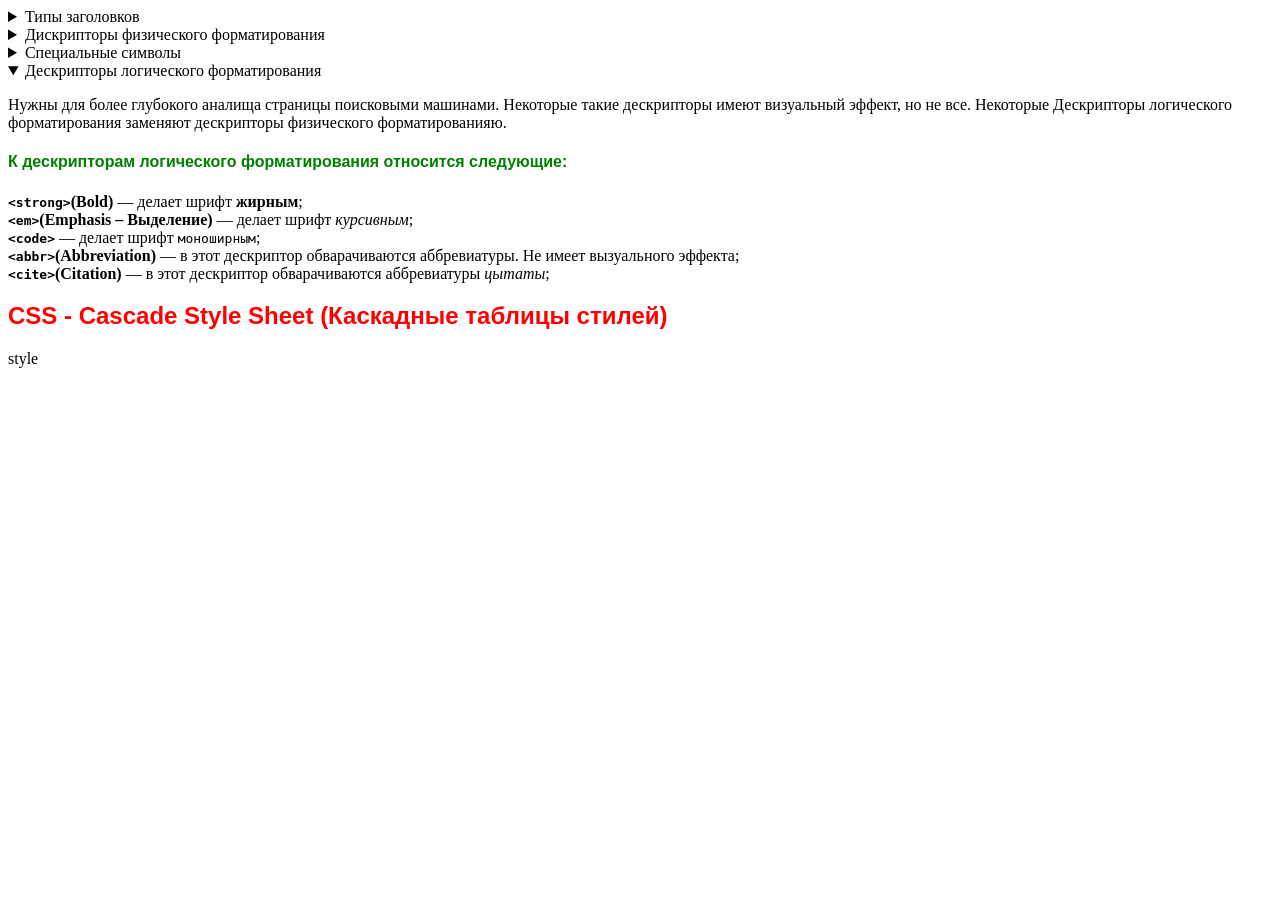
==== index.html @ 0882cf8a "CPU in progress" ====
﻿<!DOCTYPE html>

<html lang="en" xmlns="http://www.w3.org/1999/xhtml">
<head>
	<meta charset="utf-8" >
	<title>HTML Lesson 1</title>
	<link rel="icon" href="BitCoin.png">
	<style>
		h1, h2, h3, h4, h5, h6
		{
			color:red;
			font-family:Arial;
		}
		h2,h4,h6
		{
			color:green;
		}
	</style>
		
</head>
<body>
	<details>
		<summary>Типы заголовков</summary>
		<h1>Заголовок 1 может быть только 1 на странице</h1>
		<h2>Заголовок 2 остальных заголовков может быть сколько угодно</h2>
		<h3>Заголовок 3</h3>
		<h4>Заголовок 4</h4>
		<h5>Заголовок 5</h5>
		<h6>Заголовок 6</h6>
		<hr>
	</details>

	<details>
		<summary>Дискрипторы физического форматирования</summary>
		<hr>
		<b><code>&#60;p&#62;</code>>(Paragraph)</b> &#8213; этот дескриптор показывает начало и конец абзаца. Просто в документе писать текст НЕ рекомендуется его нежно помещать в tag <code>&#60;p&#62;</code>;<br>
		<b><code>&#60;b&#62;</code>>(Bold)</b>&#8213; этот дескриптор делает текст <b>жирным</b>;<br>
		<b><code>&#60;i&#62;</code>>(Italic)</b>&#8213; этот дескриптор делает текст <i>наклонным</i>;<br>
		<b><code>&#60;u&#62;</code>>(Underline)</b>&#8213; этот дескриптор делает текст <u>подчёркнутым</u>;<br>
		<b><code>&#60;tt&#62;</code>>(Type Type)</b>&#8213; этот дескриптор делает текст <tt>моноширным</tt>; Настоятельно не рекомендуется к использованию<br>
		<b><code>&#60;sup&#62;</code>>(Superscript)</b>&#8213; <sup>Верхний</sup> индекс;<br>
		<b><code>&#60;sub&#62;</code>>(Subscript)</b>&#8213; <sub>Нижний</sub> индекс;<br>
		<b><code>&#60;code&#62;</code>>(Preformatted)</b>&#8213; <pre>		Предформатированный текст 
		в котором сохраняются все отступы и преносы строк.
		Часто используется для отображения программного кода на странице.
		Как правило отображается моноширным шрифтом.
		Аналог RAW-строки в языке <b>C++</b>;</pre><br>
		<hr>

	</details>
	<details>
		<summary>Специальные символы</summary>
		<pre>
			> &#8213; &#38;#62; &#8213; &amp;gt; (Greather Then); 
			< &#8213; &#38;#60; &#8213; &amp;lt; (Less Then);
		</pre>
	</details>

	<details open>
		<summary> Дескрипторы логического форматирования </summary>
		<p>
			Нужны для более глубокого аналища страницы поисковыми машинами.
			Некоторые такие дескрипторы имеют визуальный эффект, но не все.
			Некоторые Дескрипторы логического форматирования заменяют дескрипторы
			физического форматированияю.
		</p>
		<h4>К дескрипторам логического форматирования относится следующие: </h4>
		<strong><code>&#60;strong&#62;</code>(Bold)</strong> &#8213; делает шрифт <strong> жирным</strong>;<br>
		<strong><code>&#60;em&#62;</code>(Emphasis &#8211; Выделение)</strong> &#8213; делает шрифт <em>курсивным</em>;<br>
		<strong><code>&#60;code&#62;</code></strong> &#8213; делает шрифт <code>моноширным</code>;<br>
		<strong><code>&#60;abbr&#62;</code>(Abbreviation)</strong> &#8213; в этот дескриптор обварачиваются аббревиатуры. Не имеет вызуального эффекта;<br>
		<strong><code>&#60;cite&#62;</code>(Citation)</strong> &#8213; в этот дескриптор обварачиваются аббревиатуры <cite>цытаты</cite>;<br>
	</details>

	<h2 style="color:red;">CSS - Cascade Style Sheet (Каскадные таблицы стилей) </h2>
	style
</body>
</html>
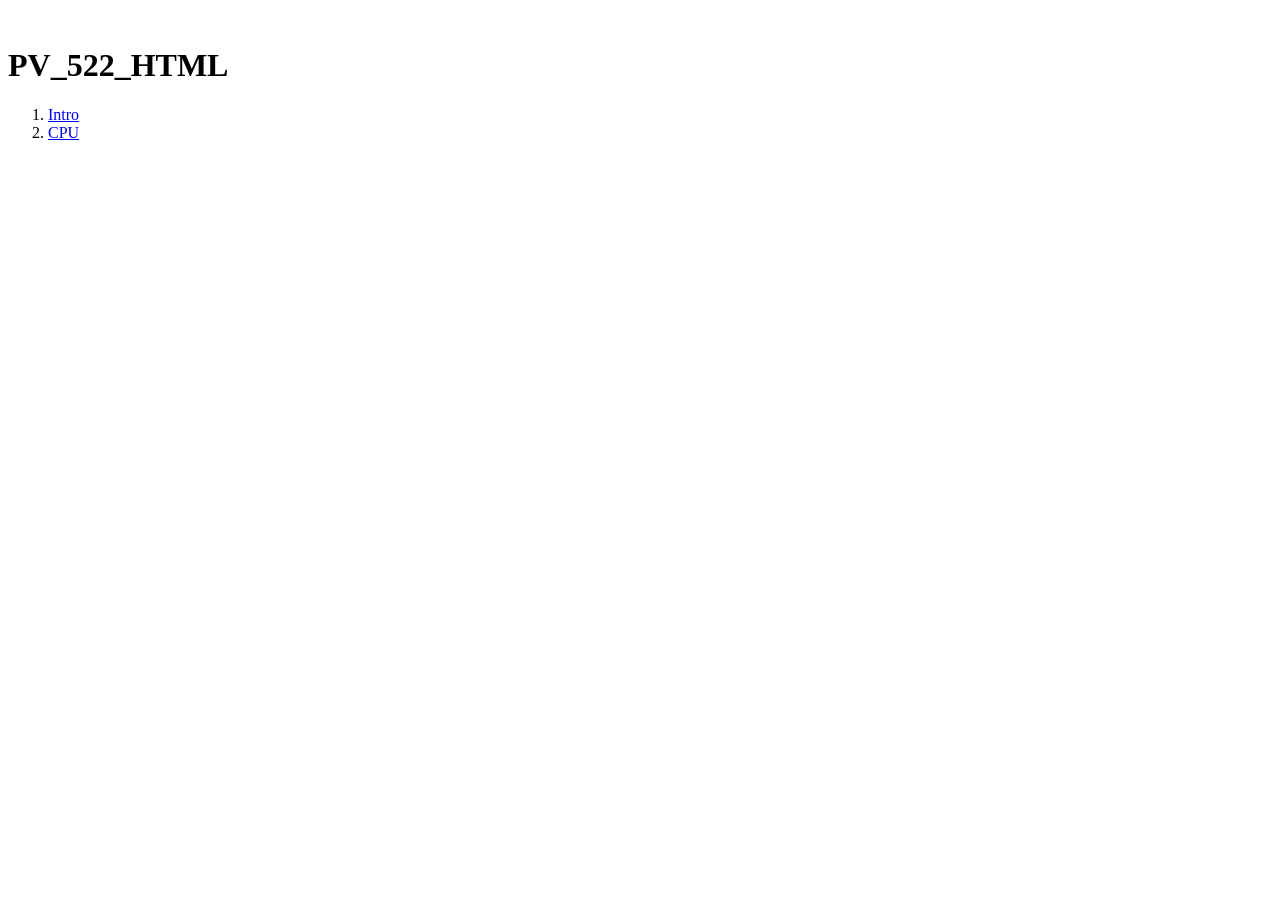
==== commit e032e568: "Gradient" ====
--- a/index.html
+++ b/index.html
@@ -1,78 +1,17 @@
-﻿<!DOCTYPE html>
+﻿﻿
+<!DOCTYPE html>
 
 <html lang="en" xmlns="http://www.w3.org/1999/xhtml">
 <head>
-	<meta charset="utf-8" >
-	<title>HTML Lesson 1</title>
-	<link rel="icon" href="BitCoin.png">
-	<style>
-		h1, h2, h3, h4, h5, h6
-		{
-			color:red;
-			font-family:Arial;
-		}
-		h2,h4,h6
-		{
-			color:green;
-		}
-	</style>
-		
+    <meta charset="utf-8" />
+    <title>PV_522_HTML</title>
+    <link rel="stylesheet" href="index.css">
 </head>
 <body>
-	<details>
-		<summary>Типы заголовков</summary>
-		<h1>Заголовок 1 может быть только 1 на странице</h1>
-		<h2>Заголовок 2 остальных заголовков может быть сколько угодно</h2>
-		<h3>Заголовок 3</h3>
-		<h4>Заголовок 4</h4>
-		<h5>Заголовок 5</h5>
-		<h6>Заголовок 6</h6>
-		<hr>
-	</details>
-
-	<details>
-		<summary>Дискрипторы физического форматирования</summary>
-		<hr>
-		<b><code>&#60;p&#62;</code>>(Paragraph)</b> &#8213; этот дескриптор показывает начало и конец абзаца. Просто в документе писать текст НЕ рекомендуется его нежно помещать в tag <code>&#60;p&#62;</code>;<br>
-		<b><code>&#60;b&#62;</code>>(Bold)</b>&#8213; этот дескриптор делает текст <b>жирным</b>;<br>
-		<b><code>&#60;i&#62;</code>>(Italic)</b>&#8213; этот дескриптор делает текст <i>наклонным</i>;<br>
-		<b><code>&#60;u&#62;</code>>(Underline)</b>&#8213; этот дескриптор делает текст <u>подчёркнутым</u>;<br>
-		<b><code>&#60;tt&#62;</code>>(Type Type)</b>&#8213; этот дескриптор делает текст <tt>моноширным</tt>; Настоятельно не рекомендуется к использованию<br>
-		<b><code>&#60;sup&#62;</code>>(Superscript)</b>&#8213; <sup>Верхний</sup> индекс;<br>
-		<b><code>&#60;sub&#62;</code>>(Subscript)</b>&#8213; <sub>Нижний</sub> индекс;<br>
-		<b><code>&#60;code&#62;</code>>(Preformatted)</b>&#8213; <pre>		Предформатированный текст 
-		в котором сохраняются все отступы и преносы строк.
-		Часто используется для отображения программного кода на странице.
-		Как правило отображается моноширным шрифтом.
-		Аналог RAW-строки в языке <b>C++</b>;</pre><br>
-		<hr>
-
-	</details>
-	<details>
-		<summary>Специальные символы</summary>
-		<pre>
-			> &#8213; &#38;#62; &#8213; &amp;gt; (Greather Then); 
-			< &#8213; &#38;#60; &#8213; &amp;lt; (Less Then);
-		</pre>
-	</details>
-
-	<details open>
-		<summary> Дескрипторы логического форматирования </summary>
-		<p>
-			Нужны для более глубокого аналища страницы поисковыми машинами.
-			Некоторые такие дескрипторы имеют визуальный эффект, но не все.
-			Некоторые Дескрипторы логического форматирования заменяют дескрипторы
-			физического форматированияю.
-		</p>
-		<h4>К дескрипторам логического форматирования относится следующие: </h4>
-		<strong><code>&#60;strong&#62;</code>(Bold)</strong> &#8213; делает шрифт <strong> жирным</strong>;<br>
-		<strong><code>&#60;em&#62;</code>(Emphasis &#8211; Выделение)</strong> &#8213; делает шрифт <em>курсивным</em>;<br>
-		<strong><code>&#60;code&#62;</code></strong> &#8213; делает шрифт <code>моноширным</code>;<br>
-		<strong><code>&#60;abbr&#62;</code>(Abbreviation)</strong> &#8213; в этот дескриптор обварачиваются аббревиатуры. Не имеет вызуального эффекта;<br>
-		<strong><code>&#60;cite&#62;</code>(Citation)</strong> &#8213; в этот дескриптор обварачиваются аббревиатуры <cite>цытаты</cite>;<br>
-	</details>
-
-	<h2 style="color:red;">CSS - Cascade Style Sheet (Каскадные таблицы стилей) </h2>
-	style
+    <h1>PV_522_HTML</h1>
+    <ol>
+        <li><a href="01-Intro/index.html">Intro</a></li>
+        <li><a href="02-CPU/cpu.html">CPU</a></li>
+    </ol>
 </body>
 </html>
--- a/index.css
+++ b/index.css
@@ -0,0 +1,8 @@
+﻿﻿@import url('https://fonts.googleapis.com/css2?family=Roboto+Condensed:ital,wght@0,100..900;1,100..900&display=swap');
+body 
+{
+	font-family: Roboto Condensed;
+	font-size: 32px;
+	background-image: linear-gradient(to bottom right, lightskyblue, pink);
+	background-attachment: fixed;
+}
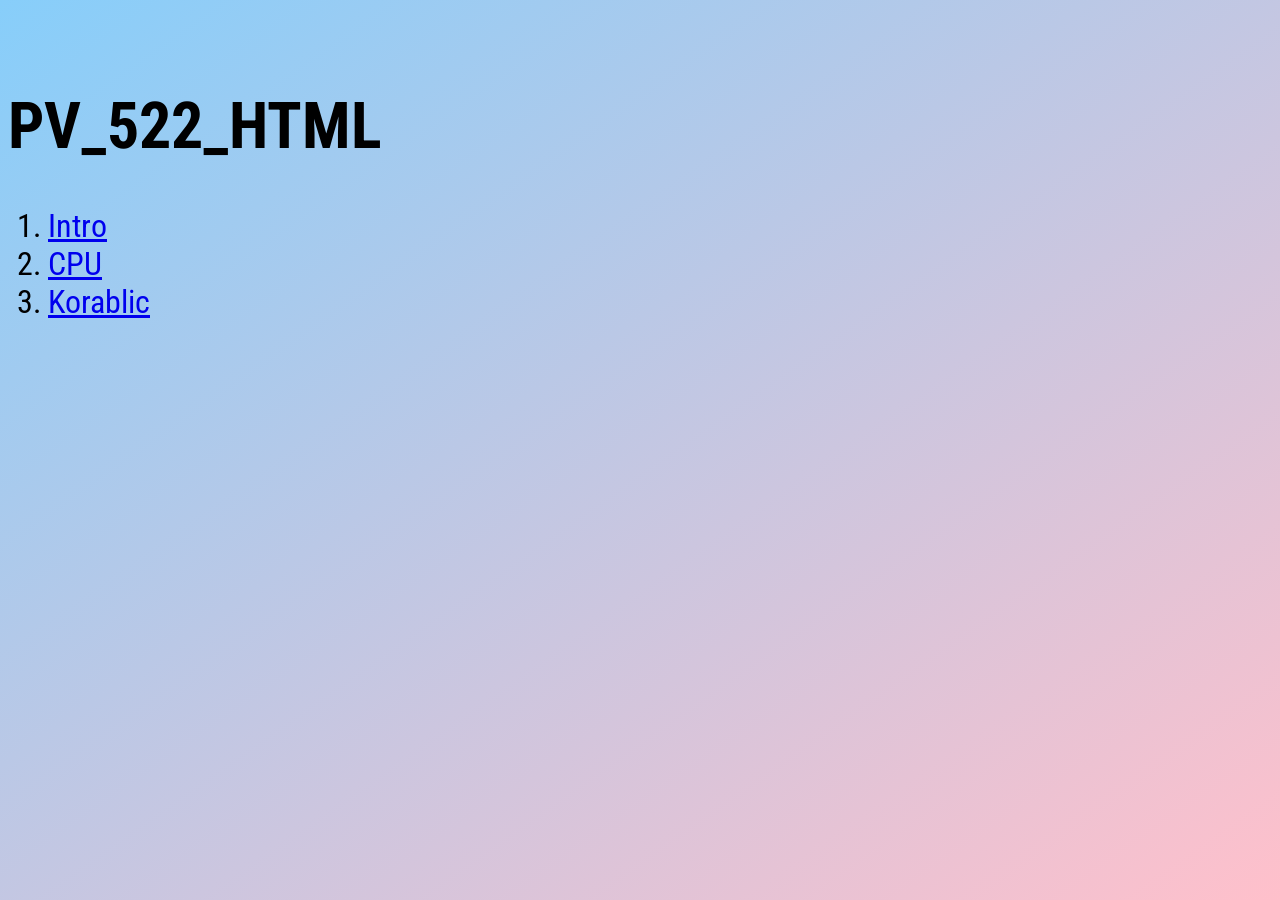
==== commit a3f9b481: "done" ====
--- a/index.html
+++ b/index.html
@@ -12,6 +12,7 @@
     <ol>
         <li><a href="01-Intro/index.html">Intro</a></li>
         <li><a href="02-CPU/cpu.html">CPU</a></li>
+        <li><a href="03-Korablic/Koraablic.html">Korablic</a></li>
     </ol>
 </body>
 </html>
--- a/index.css
+++ b/index.css
@@ -1,4 +1,4 @@
-﻿﻿@import url('https://fonts.googleapis.com/css2?family=Roboto+Condensed:ital,wght@0,100..900;1,100..900&display=swap');
+﻿@import url('https://fonts.googleapis.com/css2?family=Roboto+Condensed:ital,wght@0,100..900;1,100..900&family=Roboto:ital,wght@0,100..900;1,100..900&display=swap');
 body 
 {
 	font-family: Roboto Condensed;
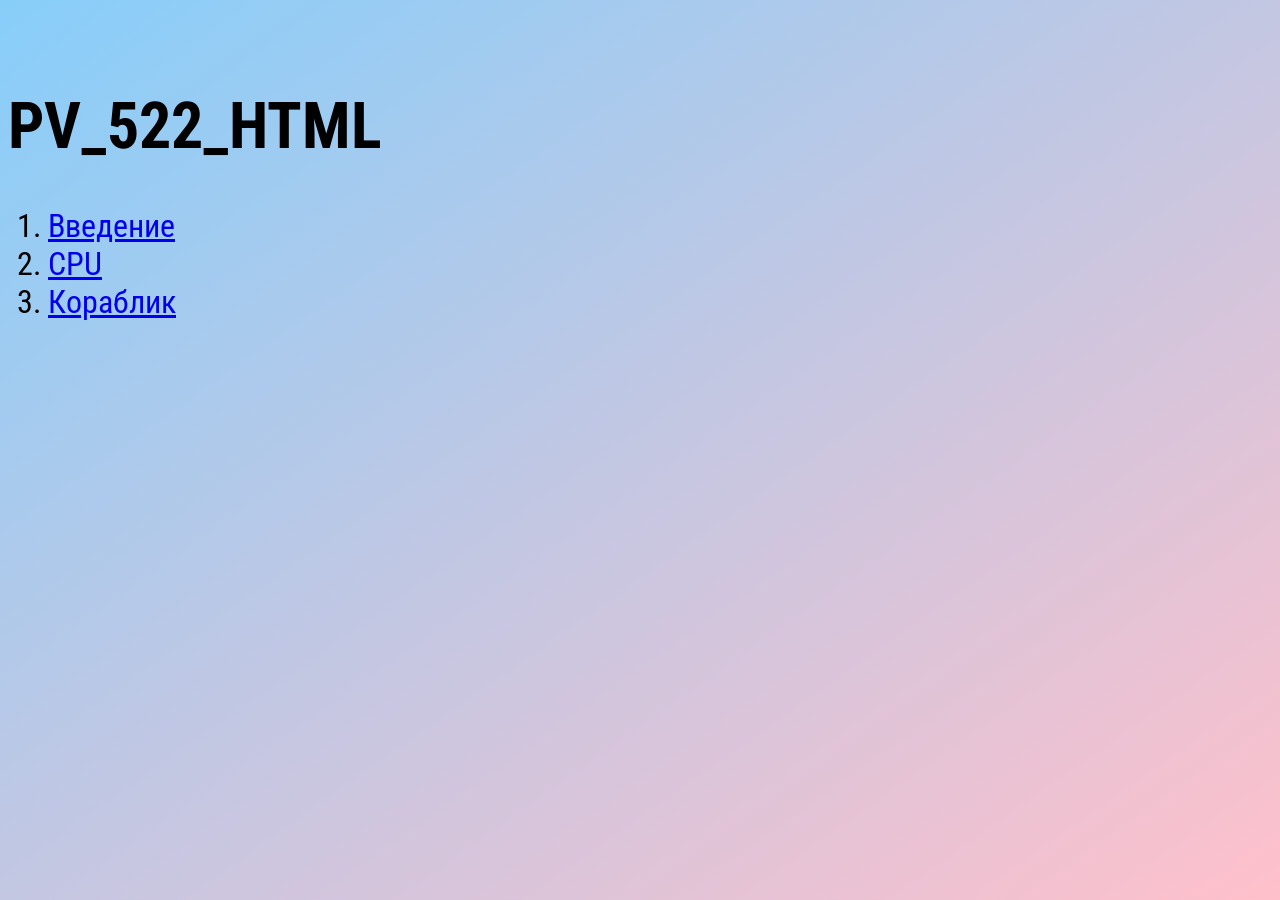
==== commit 9c2497ac: "Done Ship" ====
--- a/index.html
+++ b/index.html
@@ -10,9 +10,9 @@
 <body>
     <h1>PV_522_HTML</h1>
     <ol>
-        <li><a href="01-Intro/index.html">Intro</a></li>
+        <li><a href="01-Intro/index.html">Введение</a></li>
         <li><a href="02-CPU/cpu.html">CPU</a></li>
-        <li><a href="03-Korablic/Koraablic.html">Korablic</a></li>
+        <li><a href="03-Korablic/Koraablic.html">Кораблик</a></li>
     </ol>
 </body>
 </html>
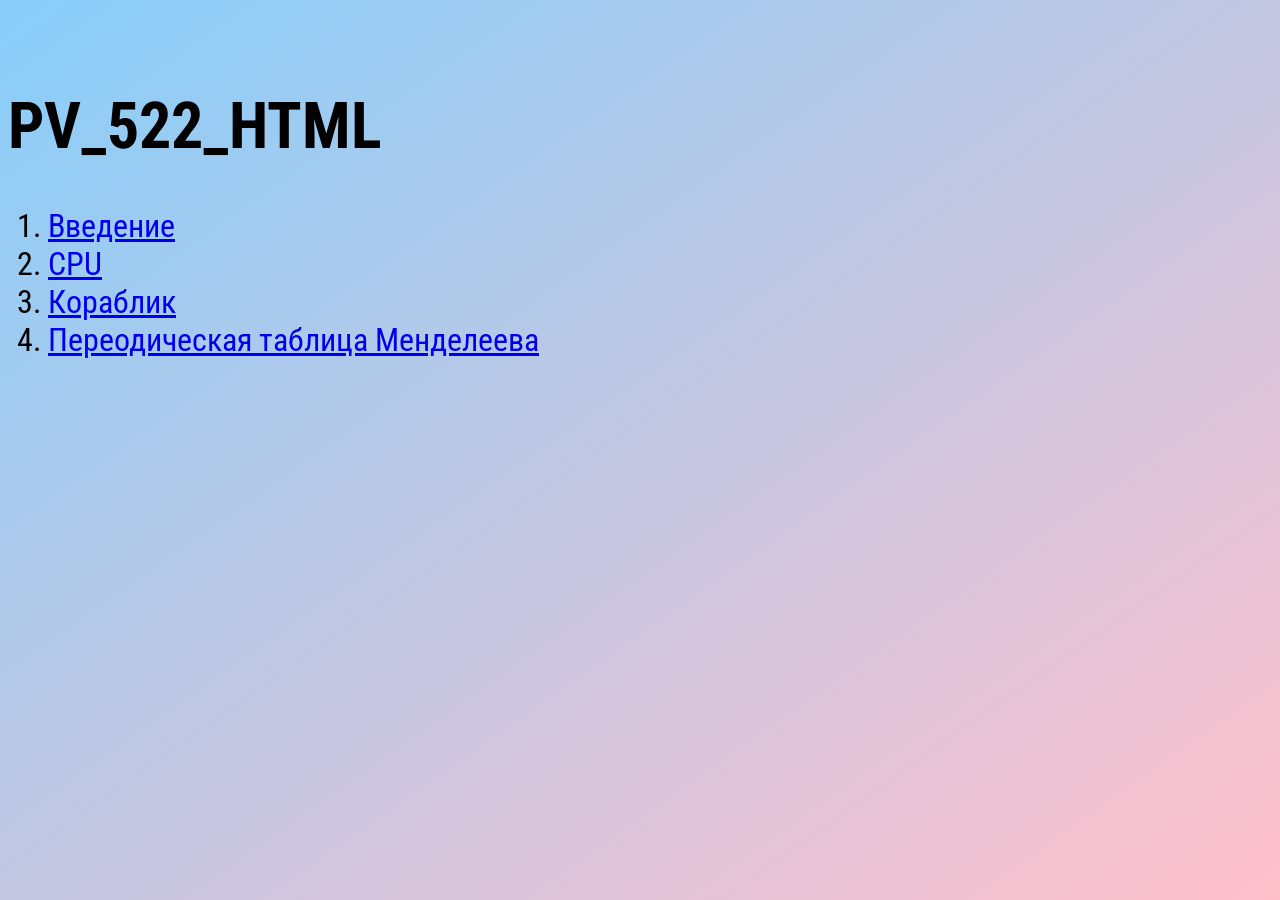
==== commit 24548baa: "Periodic Table Done" ====
--- a/index.html
+++ b/index.html
@@ -13,6 +13,8 @@
         <li><a href="01-Intro/index.html">Введение</a></li>
         <li><a href="02-CPU/cpu.html">CPU</a></li>
         <li><a href="03-Korablic/Koraablic.html">Кораблик</a></li>
+        <li><a href="04-Periodic_table/Periodic_table.html">Переодическая таблица Менделеева</a></li>
+        
     </ol>
 </body>
 </html>
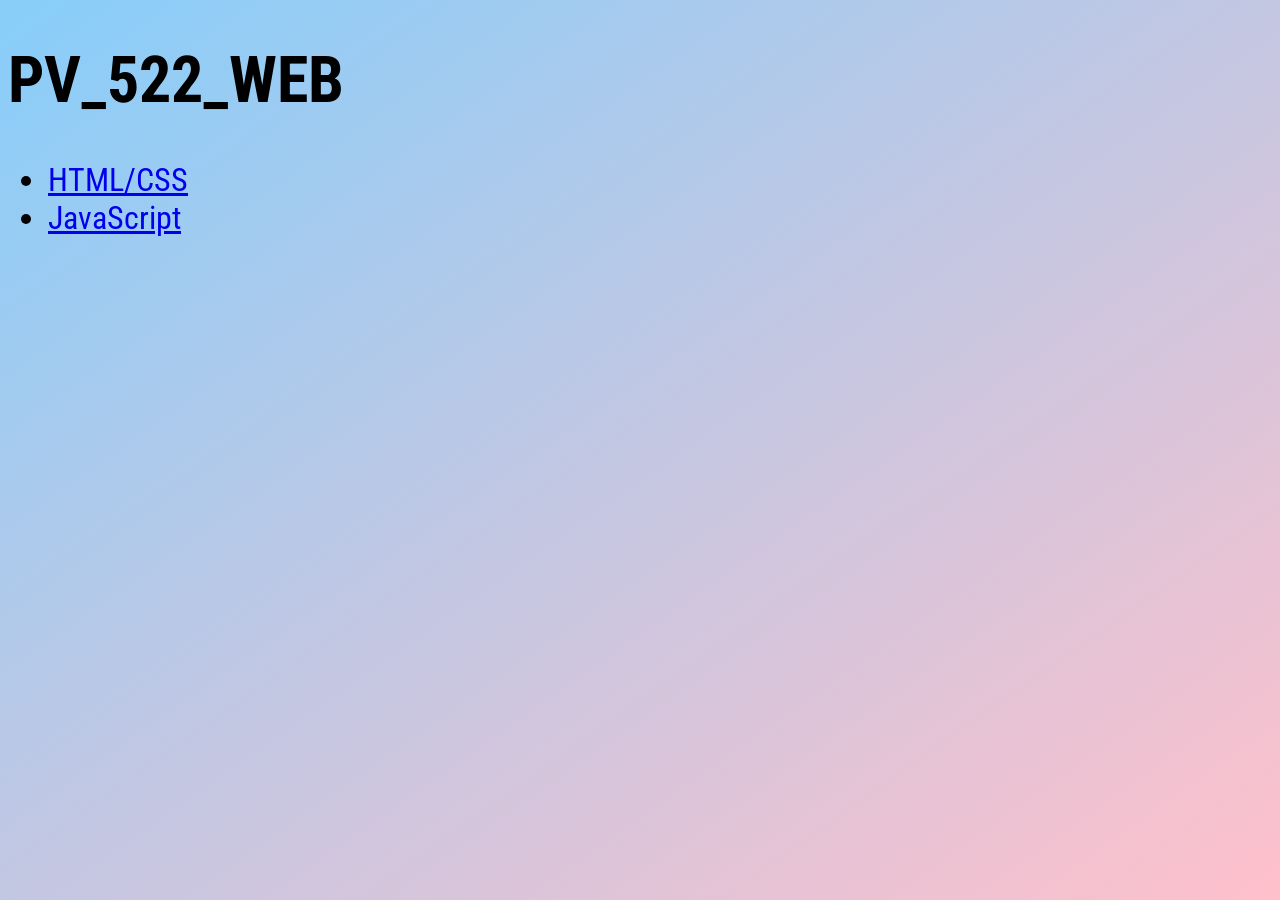
==== commit 2b20df75: "Restructurisation" ====
--- a/index.html
+++ b/index.html
@@ -1,20 +1,16 @@
-﻿﻿
-<!DOCTYPE html>
+﻿<!DOCTYPE html>
 
 <html lang="en" xmlns="http://www.w3.org/1999/xhtml">
 <head>
     <meta charset="utf-8" />
-    <title>PV_522_HTML</title>
-    <link rel="stylesheet" href="index.css">
+	<link rel="stylesheet" href="index.css">
+    <title>PW_522_WEB</title>
 </head>
 <body>
-    <h1>PV_522_HTML</h1>
-    <ol>
-        <li><a href="01-Intro/index.html">Введение</a></li>
-        <li><a href="02-CPU/cpu.html">CPU</a></li>
-        <li><a href="03-Korablic/Koraablic.html">Кораблик</a></li>
-        <li><a href="04-Periodic_table/Periodic_table.html">Переодическая таблица Менделеева</a></li>
-        
-    </ol>
+	<h1>PV_522_WEB</h1>
+	<ul>
+		<li><a href="HTML/index.html">HTML/CSS</a></li>
+		<li><a href="JavaScript/index.html">JavaScript</a></li>	
+	</ul>
 </body>
 </html>
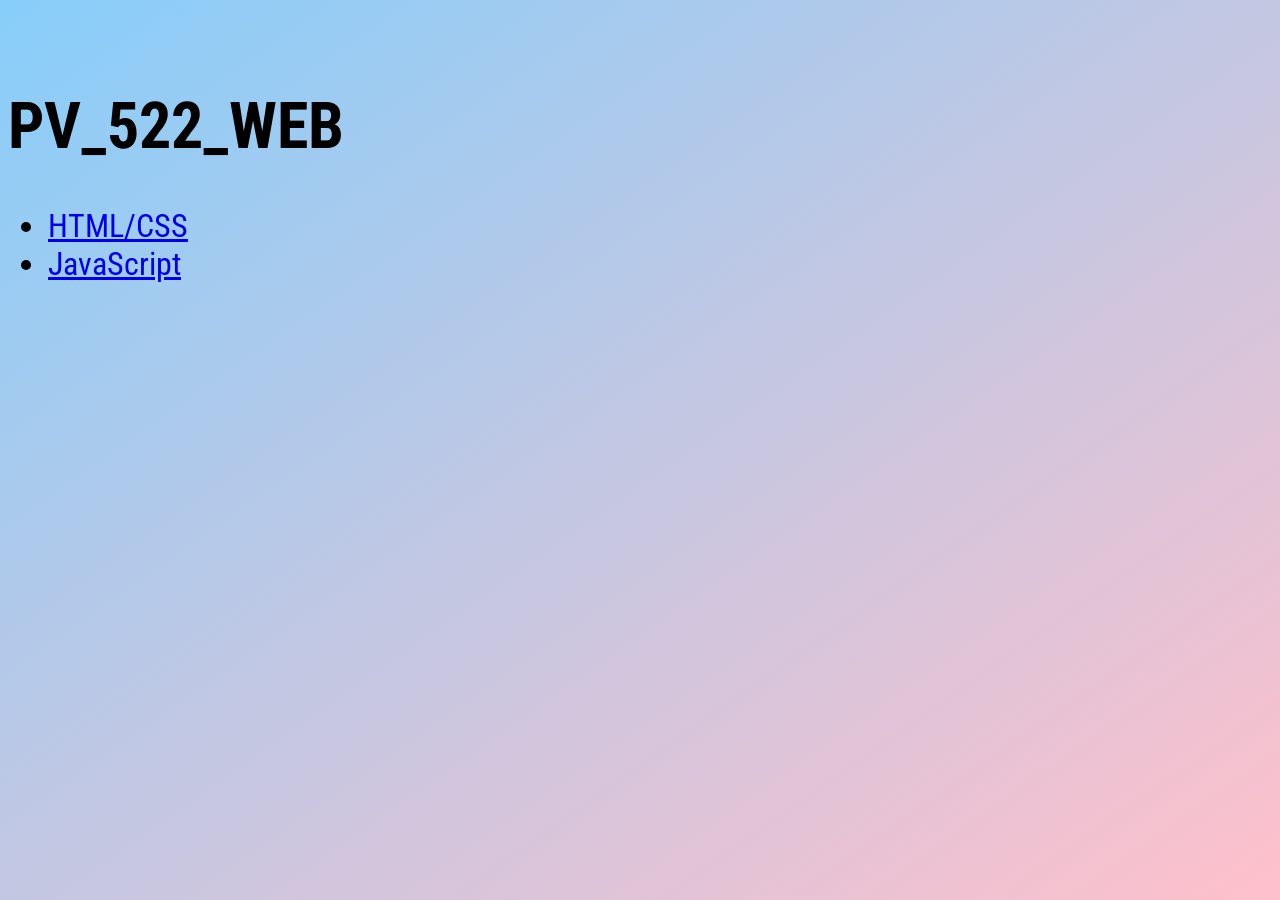
==== commit 03a3ba8a: "LoadImage DONE" ====
--- a/index.html
+++ b/index.html
@@ -1,16 +1,17 @@
-﻿<!DOCTYPE html>
+﻿﻿
+<!DOCTYPE html>
 
 <html lang="en" xmlns="http://www.w3.org/1999/xhtml">
 <head>
-    <meta charset="utf-8" />
+	<meta charset="utf-8" />
 	<link rel="stylesheet" href="index.css">
-    <title>PW_522_WEB</title>
+	<title>PV_522_WEB</title>
 </head>
 <body>
 	<h1>PV_522_WEB</h1>
 	<ul>
 		<li><a href="HTML/index.html">HTML/CSS</a></li>
-		<li><a href="JavaScript/index.html">JavaScript</a></li>	
+		<li><a href="JavaScript/index.html">JavaScript</a></li>
 	</ul>
 </body>
 </html>
